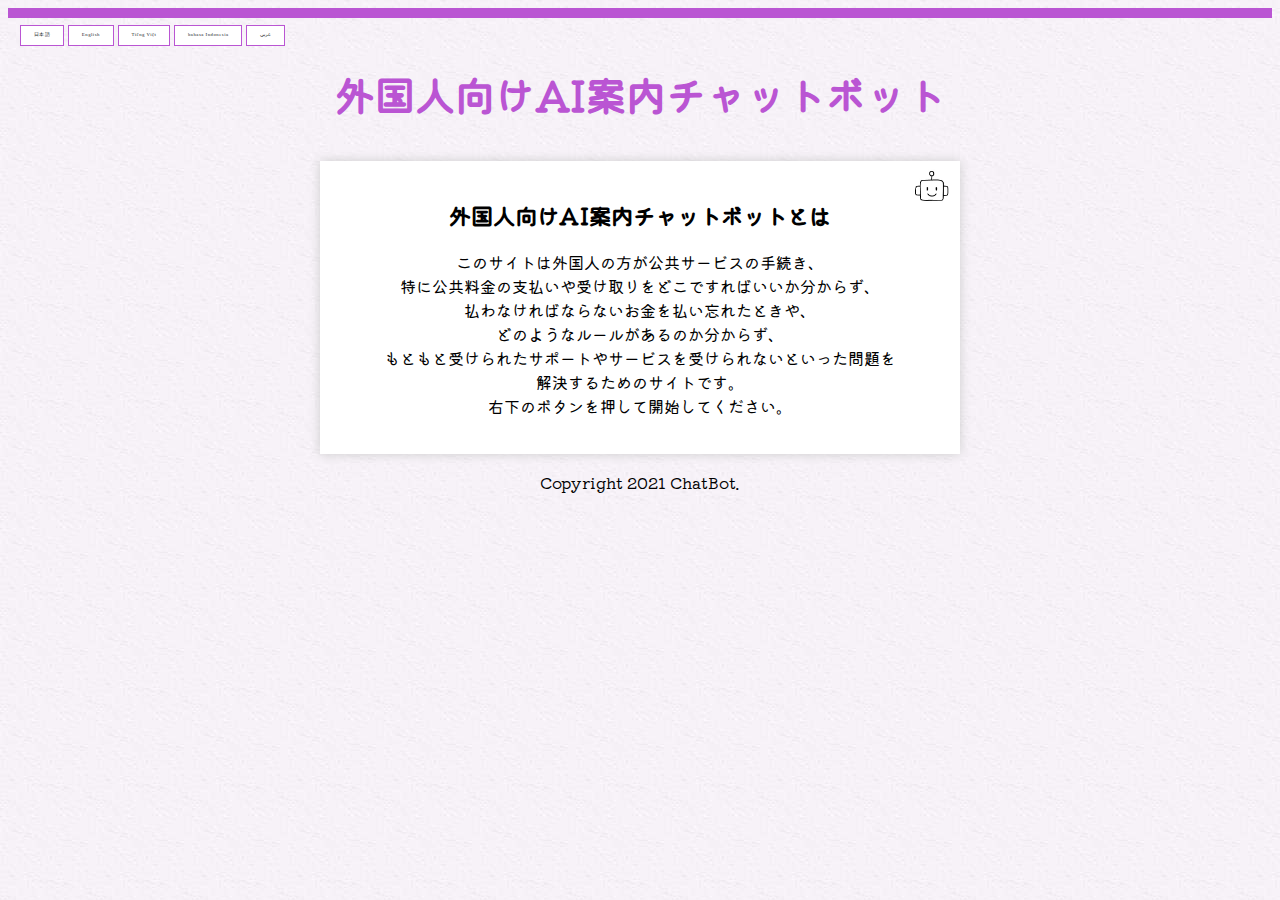
==== index.html @ a8968461 "Add files via upload" ====
<!DOCTYPE html>
<html>
<head>
<meta charsset="utf-8">
<meta name="author" content="team4">
<meta name="description" content="案内チャットボット">
<title>ChatBot</title>
<link href="style.css" media="all" rel="stylesheet"><!-- CSS連携 -->
<!-- グーグルフォント　ここから -->
<link rel="preconnect" href="https://fonts.googleapis.com">
<link rel="preconnect" href="https://fonts.gstatic.com" crossorigin>
<link href="https://fonts.googleapis.com/css2?family=Kiwi+Maru:wght@300&display=swap" rel="stylesheet">
<!-- グーグルフォント　ここまで -->
</head>
<body>
<header>
<h1>外国人向けAI案内チャットボット</h1><!-- 大見出し -->
</header>
<div>
<main>
<!-- ボタン ここから -->
<a href="index.html" class="btn btn-border">日本語</a>
<a href="home_en.html" class="btn btn-border">English</a>
<a href="home_vn.html" class="btn btn-border">Tiếng Việt</a>
<a href="home_id.html" class="btn btn-border">bahasa Indonesia</a>
<a href="home_ar.html" class="btn btn-border">عربي</a>
<!-- ボタン ここまで -->
<section>
<h2>外国人向けAI案内チャットボットとは</h2><!-- 見出し -->
<!-- 本文　ここから -->
<p>このサイトは外国人の方が公共サービスの手続き、<br>
特に公共料金の支払いや受け取りをどこですればいいか分からず、<br>
払わなければならないお金を払い忘れたときや、<br>
どのようなルールがあるのか分からず、<br>
もともと受けられたサポートやサービスを受けられないといった問題を<br>
解決するためのサイトです。<br>
右下のボタンを押して開始してください。</p>
<!-- 本文　ここまで -->
</section>
</main>
</div>
<footer>
<p>Copyright 2021 ChatBot.</p>
</footer>
</body>
</html>
---- style.css ----
h1{
color:#ba55d3;
font-size:250%;
position:relative;
top:20px;
}
h2{
font-size:140%;
}
div{
width:640px;
margin-right:auto;
margin-left:auto;
margin-top:20px;
}
h1,h2,footer{
text-align:center;
font-family: 'Kiwi Maru', serif;
}
p{
font-family: 'Kiwi Maru', serif;
}
header{
border-top:solid 10px #ba55d3;
}
section{
background-image:url(image/bot.png);
background-repeat:no-repeat;
background-position:104% -13%;
background-size:100px 100px;
text-align:center;
}
body{
background-image: url(image/b082.jpg);
}
section{
box-shadow:0 0 10px 0 #ccc;
margin-top:10px;
padding-top:20px;
padding-right:20px;
padding-bottom:20px;
padding-left:20px;
background-color:white;
}



*,
*:before,
*:after {
  -webkit-box-sizing: inherit;
  box-sizing: inherit;
}

button.btn {
  -webkit-box-sizing: border-box;
  box-sizing: border-box;
  font-size: 62.5%;/*rem算出をしやすくするために*/
}

.btn,
a.btn,
button.btn {
  font-size: 0.3rem;
  font-weight: 100;
  line-height: 0.0;
  position: relative;
  top:-105px; /*ベトナム版のみボタン位置直接変更*/
  left:-300px;
  display: inline-block;
  padding: 0.6rem 0.8rem;
  cursor: pointer;
  -webkit-user-select: none;
  -moz-user-select: none;
  -ms-user-select: none;
  user-select: none;
  -webkit-transition: all 0.3s;
  transition: all 0.3s;
  text-align: center;
  vertical-align: middle;
  text-decoration: none;
  letter-spacing: 0.1em;
  color: #212529;
  border-radius: 0.5rem;
}



a.btn-border {
  border: 1px solid #ba55d3;
  border-radius: 0;
  background: #fff;
}

a.btn-border:hover {
  color: #fff;
  background: #ba55d3;
}
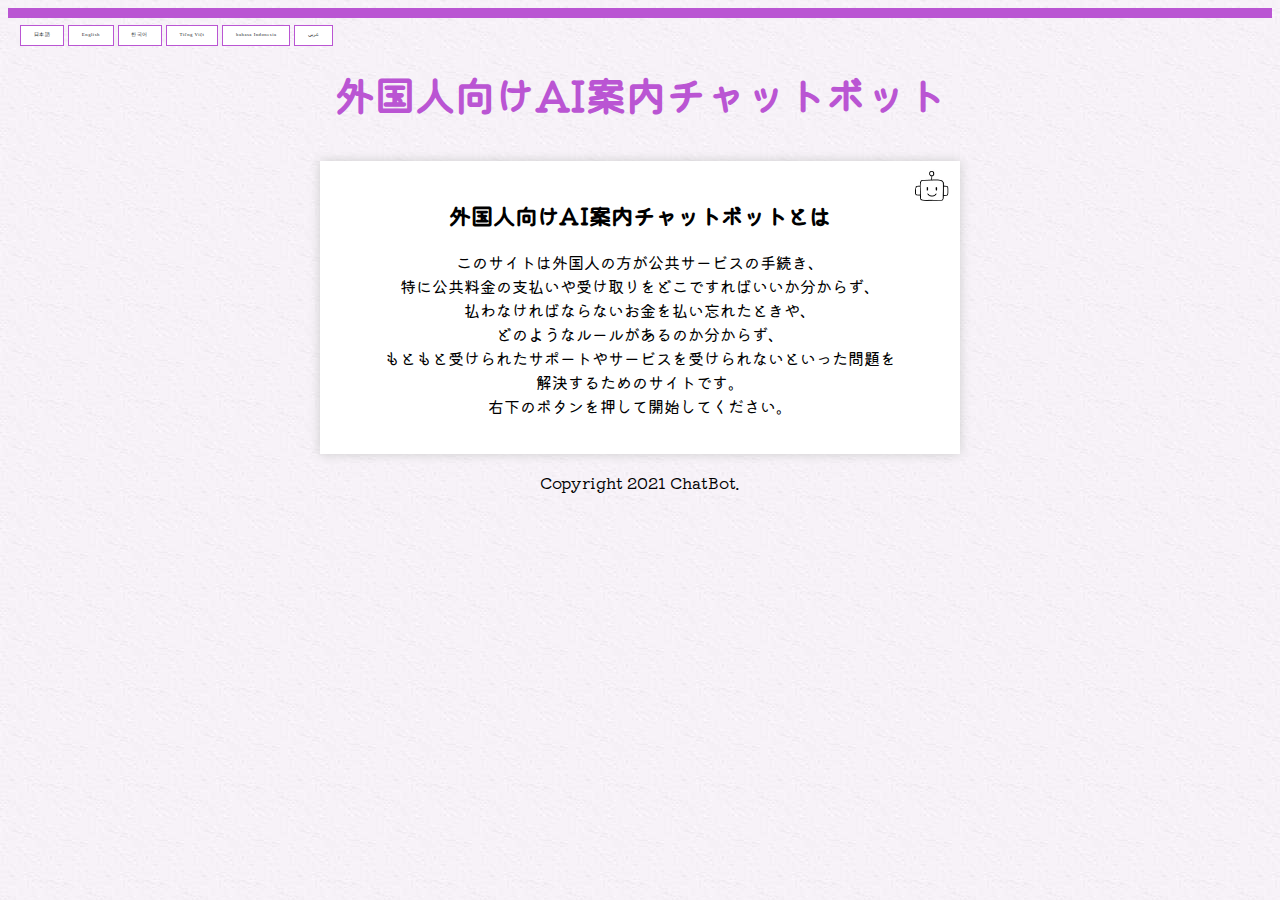
==== commit b75df3a7: "Update index.html" ====
--- a/index.html
+++ b/index.html
@@ -21,6 +21,7 @@
 <!-- ボタン ここから -->
 <a href="index.html" class="btn btn-border">日本語</a>
 <a href="home_en.html" class="btn btn-border">English</a>
+<a href="home_ko.html" class="btn btn-border">한국어</a>
 <a href="home_vn.html" class="btn btn-border">Tiếng Việt</a>
 <a href="home_id.html" class="btn btn-border">bahasa Indonesia</a>
 <a href="home_ar.html" class="btn btn-border">عربي</a>
@@ -42,5 +43,8 @@
 <footer>
 <p>Copyright 2021 ChatBot.</p>
 </footer>
+<!-- Start of HubSpot Embed Code -->
+<script type="text/javascript" id="hs-script-loader" async defer src="//js-na1.hs-scripts.com/20998620.js"></script>
+<!-- End of HubSpot Embed Code -->
 </body>
-</html>+</html>
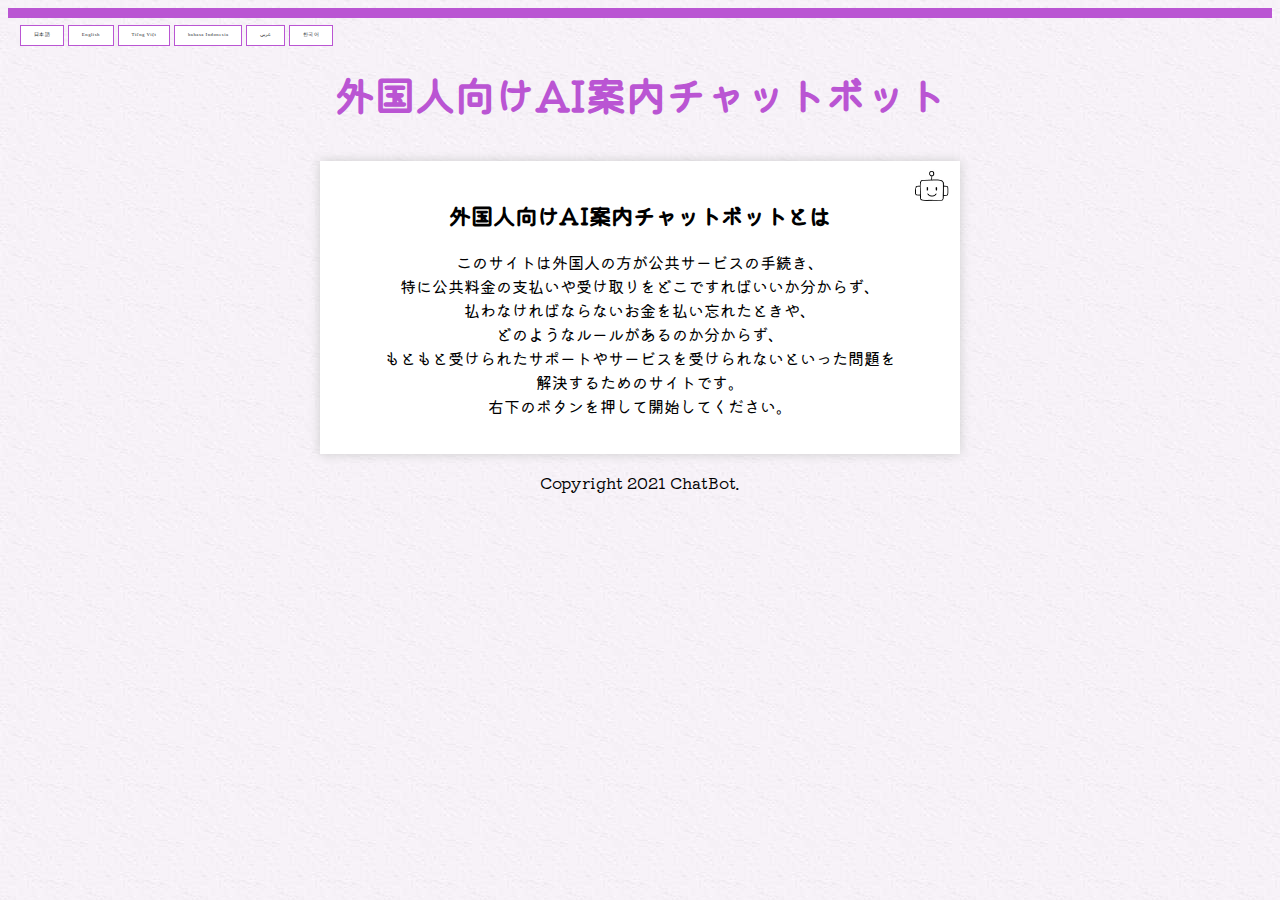
==== commit 16b809f3: "Update index.html" ====
--- a/index.html
+++ b/index.html
@@ -21,10 +21,10 @@
 <!-- ボタン ここから -->
 <a href="index.html" class="btn btn-border">日本語</a>
 <a href="home_en.html" class="btn btn-border">English</a>
-<a href="home_ko.html" class="btn btn-border">한국어</a>
 <a href="home_vn.html" class="btn btn-border">Tiếng Việt</a>
 <a href="home_id.html" class="btn btn-border">bahasa Indonesia</a>
 <a href="home_ar.html" class="btn btn-border">عربي</a>
+<a href="home_ko.html" class="btn btn-border">한국어</a>
 <!-- ボタン ここまで -->
 <section>
 <h2>外国人向けAI案内チャットボットとは</h2><!-- 見出し -->
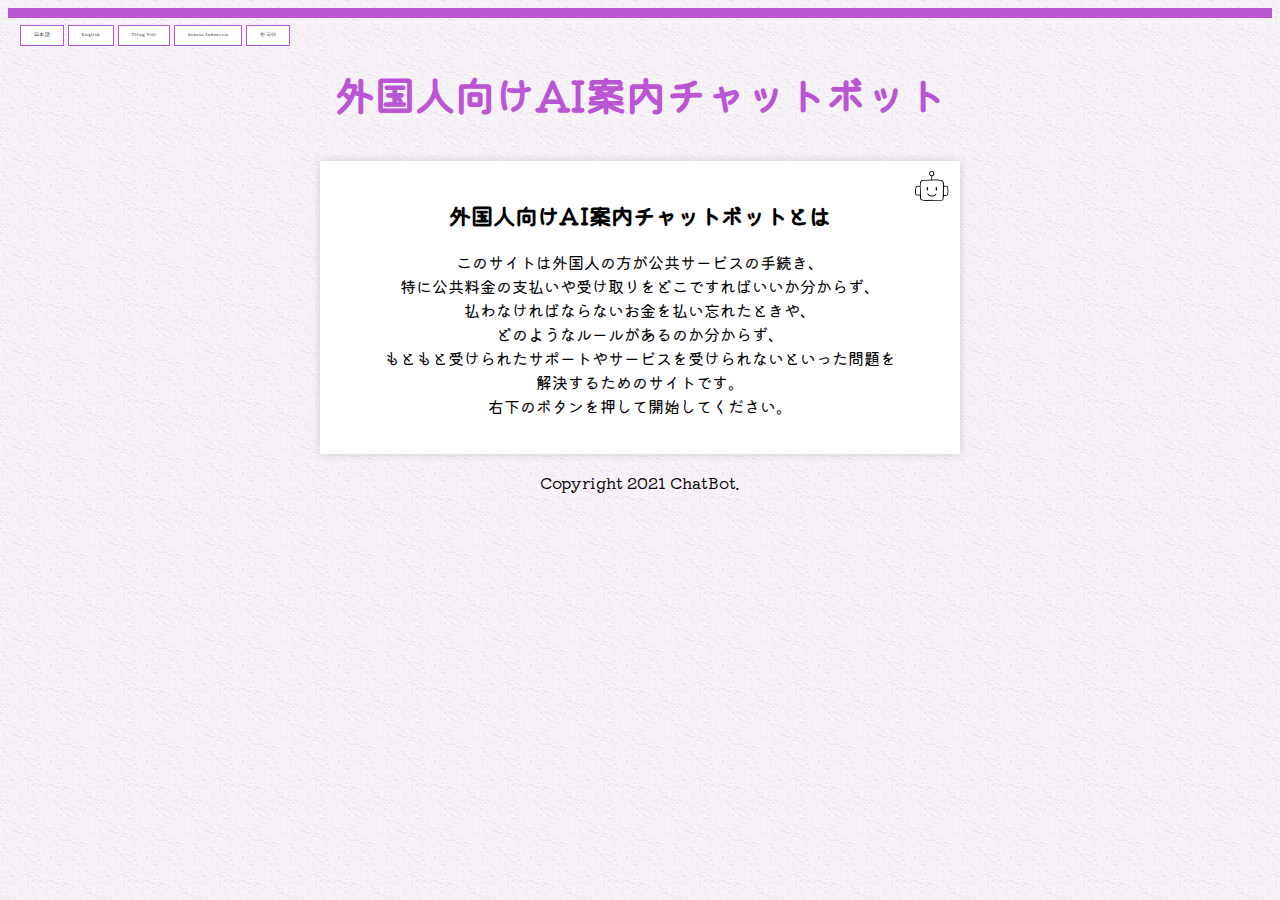
==== commit df5a5277: "Update index.html" ====
--- a/index.html
+++ b/index.html
@@ -23,7 +23,6 @@
 <a href="home_en.html" class="btn btn-border">English</a>
 <a href="home_vn.html" class="btn btn-border">Tiếng Việt</a>
 <a href="home_id.html" class="btn btn-border">bahasa Indonesia</a>
-<a href="home_ar.html" class="btn btn-border">عربي</a>
 <a href="home_ko.html" class="btn btn-border">한국어</a>
 <!-- ボタン ここまで -->
 <section>
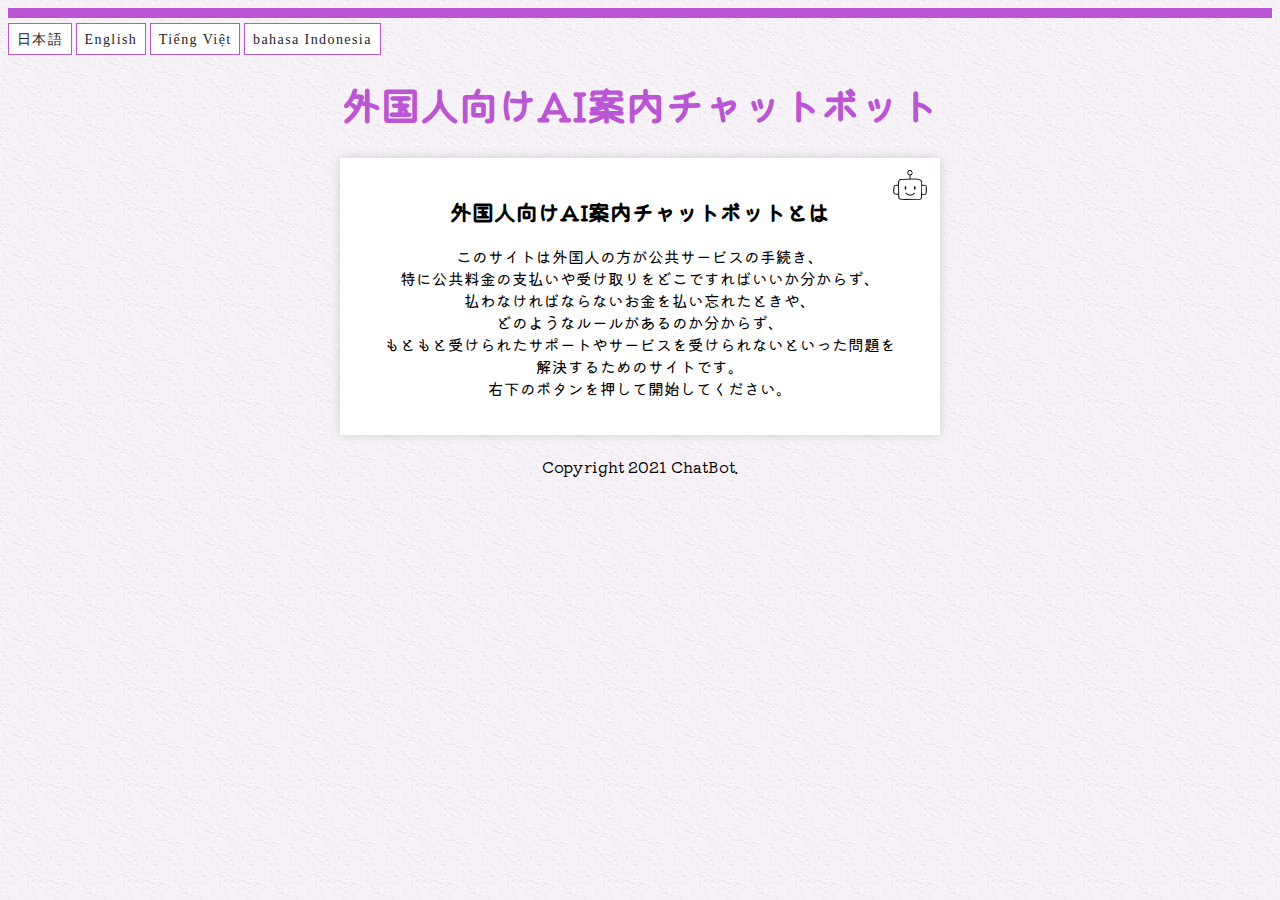
==== commit a6ce6c29: "Add files via upload" ====
--- a/index.html
+++ b/index.html
@@ -13,18 +13,17 @@
 <!-- グーグルフォント　ここまで -->
 </head>
 <body>
+<!-- ボタン ここから -->
+<a href="index.html" class="btn btn-border">日本語</a>
+<a href="home_en.html" class="btn btn-border">English</a>
+<a href="home_vn.html" class="btn btn-border">Tiếng Việt</a>
+<a href="home_id.html" class="btn btn-border">bahasa Indonesia</a>
+<!-- ボタン ここまで -->
 <header>
 <h1>外国人向けAI案内チャットボット</h1><!-- 大見出し -->
 </header>
 <div>
 <main>
-<!-- ボタン ここから -->
-<a href="index.html" class="btn btn-border">日本語</a>
-<a href="home_en.html" class="btn btn-border">English</a>
-<a href="home_vn.html" class="btn btn-border">Tiếng Việt</a>
-<a href="home_id.html" class="btn btn-border">bahasa Indonesia</a>
-<a href="home_ko.html" class="btn btn-border">한국어</a>
-<!-- ボタン ここまで -->
 <section>
 <h2>外国人向けAI案内チャットボットとは</h2><!-- 見出し -->
 <!-- 本文　ここから -->
@@ -42,8 +41,5 @@
 <footer>
 <p>Copyright 2021 ChatBot.</p>
 </footer>
-<!-- Start of HubSpot Embed Code -->
-<script type="text/javascript" id="hs-script-loader" async defer src="//js-na1.hs-scripts.com/20998620.js"></script>
-<!-- End of HubSpot Embed Code -->
 </body>
-</html>
+</html>--- a/style.css
+++ b/style.css
@@ -2,7 +2,6 @@
 color:#ba55d3;
 font-size:250%;
 position:relative;
-top:20px;
 }
 h2{
 font-size:140%;
@@ -20,26 +19,23 @@
 p{
 font-family: 'Kiwi Maru', serif;
 }
-header{
-border-top:solid 10px #ba55d3;
+body{
+border-top:solid 10px #ba55d3; /*線*/
 }
 section{
-background-image:url(image/bot.png);
+background-image:url(image/bot.png); /*ボットイメージ*/
 background-repeat:no-repeat;
 background-position:104% -13%;
 background-size:100px 100px;
 text-align:center;
 }
 body{
-background-image: url(image/b082.jpg);
+background-image: url(image/b082.jpg); /*背景*/
 }
 section{
-box-shadow:0 0 10px 0 #ccc;
-margin-top:10px;
-padding-top:20px;
-padding-right:20px;
-padding-bottom:20px;
-padding-left:20px;
+box-shadow:0 0 10px 0 #ccc; /*本文ボックス*/
+margin:20px;
+padding:20px;
 background-color:white;
 }
 
@@ -52,34 +48,33 @@
   box-sizing: inherit;
 }
 
-button.btn {
+html {
   -webkit-box-sizing: border-box;
   box-sizing: border-box;
-  font-size: 62.5%;/*rem算出をしやすくするために*/
+  font-size: 97.5%;/*rem算出をしやすくするために*/
 }
 
 .btn,
 a.btn,
 button.btn {
-  font-size: 0.3rem;
-  font-weight: 100;
-  line-height: 0.0;
-  position: relative;
-  top:-105px; /*ベトナム版のみボタン位置直接変更*/
-  left:-300px;
+  font-size: 0.9rem; /*フォント大きさ*/
+  font-weight: 100; /*フォント太さ*/
+  line-height: 1.0; /*行ボックスの高さ*/
+  position: relative; /*位置変更*/
+  top:5px;
   display: inline-block;
-  padding: 0.6rem 0.8rem;
-  cursor: pointer;
-  -webkit-user-select: none;
+  padding: 0.5rem 0.5rem; /*ボタンサイズ 縦　横*/
+  cursor: pointer; /*マウスカーソルをリンクポインタに指定*/
+  -webkit-user-select: none; /*指さす手の形に変化*/
   -moz-user-select: none;
   -ms-user-select: none;
-  user-select: none;
+  user-select: none; /*ユーザーがテキストを範囲選択できるかどうかを制御*/
   -webkit-transition: all 0.3s;
-  transition: all 0.3s;
+  transition: all 0.3s; /*ホバー時にアニメーション*/
   text-align: center;
   vertical-align: middle;
   text-decoration: none;
-  letter-spacing: 0.1em;
+  letter-spacing: 0.1em; /*文字間の空白距離*/
   color: #212529;
   border-radius: 0.5rem;
 }
@@ -88,7 +83,7 @@
 
 a.btn-border {
   border: 1px solid #ba55d3;
-  border-radius: 0;
+  border-radius: 0; /*角丸or直角*/
   background: #fff;
 }
 
